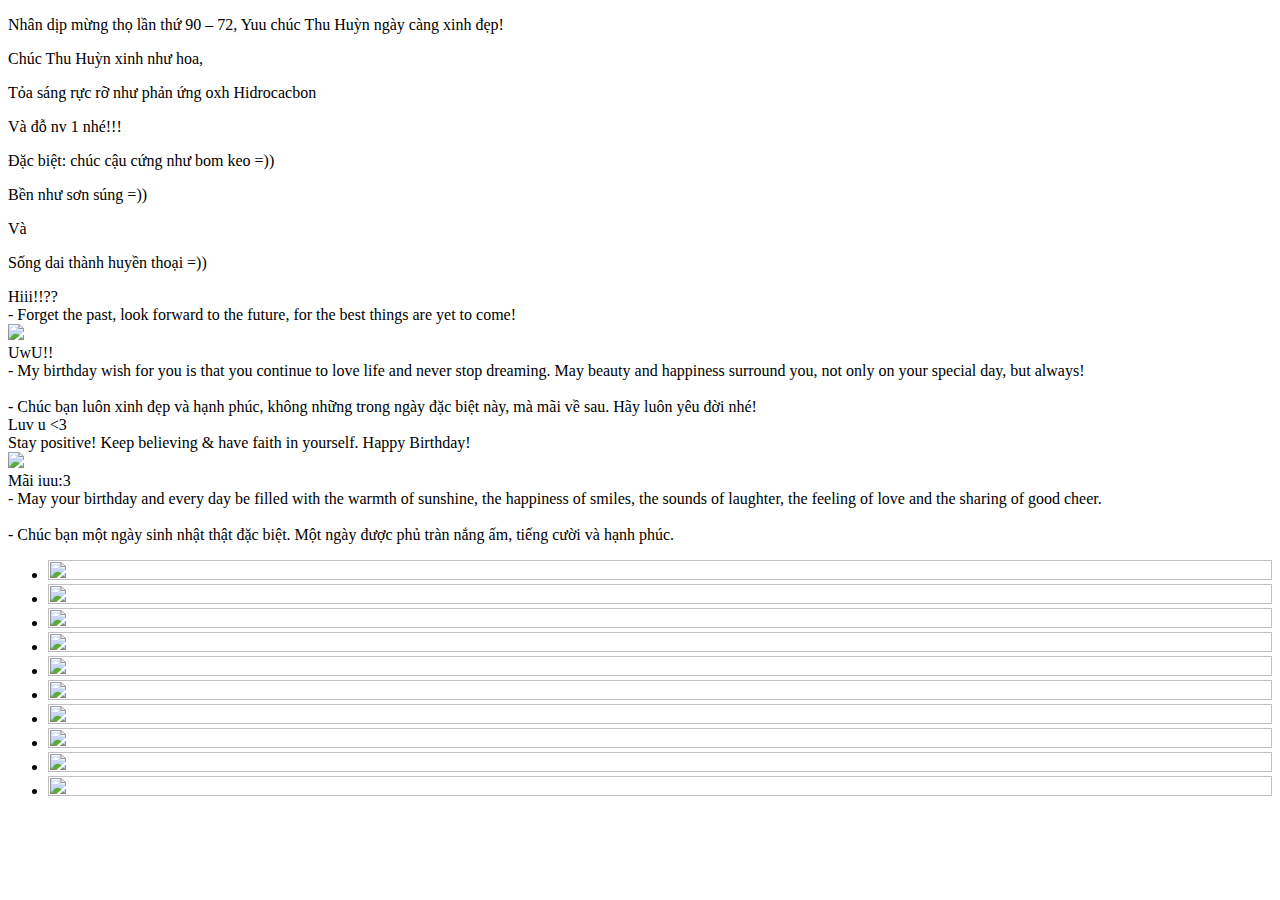
==== Memories.html @ 6b1238bc "Add files via upload" ====
<!--
 * @Author: Yuu
-->
<!DOCTYPE html>
<html lang="vi-VN">

<head>
  <meta charset="UTF-8" />
  <meta name="viewport"
    content="width=device-width,initial-scale=0.5, minimum-scale=0.5, maximum-scale=0.5, user-scalable=no" />
  <title>Happy Birthday</title>
  <link rel="stylesheet" href="css/jquery.fullPage.css" />
  <link rel="stylesheet" href="css/memories.css" />
</head>

<body>
  <div style="display: none">
    <iframe frameborder="no" border="0" marginwidth="0" marginheight="0" width="330" height="86"
      src="https://music.163.com/outchain/player?type=2&id=480353&auto=1&height=66"></iframe>
  </div>
  <div class="bgcolor">
    <div style="z-index: 100" id="dowebok">
      <div class="section">
        <div class="ly-box01">
          <div class="ly-txt01">
            <p class="ly-stxt01">
              Nhân dịp mừng thọ lần thứ 90 – 72, Yuu chúc Thu Huỳn ngày càng xinh đẹp!
            </p>
            <p class="ly-stxt02">Chúc Thu Huỳn xinh như hoa,</p>
            <p class="ly-stxt03">Tỏa sáng rực rỡ như phản ứng oxh Hidrocacbon</p>
            <p class="ly-stxt04">Và đỗ nv 1 nhé!!!</p>
            <p class="ly-stxt05"></p>
          </div>
          <div class="ly-txt02">
            <p class="ly-stxt06">Đặc biệt: chúc cậu cứng như bom keo =))</p>
            <p class="ly-stxt07">Bền như sơn súng =))</p>
            <p class="ly-stxt08">Và</p>
            <p class="ly-stxt09">Sống dai thành huyền thoại =))</p>
            <p class="ly-stxt10"></p>
          </div>
        </div>
      </div>
      <div class="section">
        <div class="timeline"></div>
        <div class="timepoint11"></div>
        <div class="ly-box11">
          <div class="ly-txt11">Hiii!!??</div>
          <div class="ly-txt12">- Forget the past, look forward to the future, for the best things are yet to come!</div>
          <div class="ly-imgbox11">
            <img class="ly-img11" src="img/1.jpg" />
          </div>
        </div>
        <div class="ly-triangle11"></div>

        <div class="section">
          <div class="timeline"></div>
          <div class="timepoint11"></div>
          <div class="ly-box12">
            <div class="ly-txt13">UwU!!</div>
            <div class="ly-txt14">- My birthday wish for you is that you continue to love life and never stop dreaming. May beauty and happiness surround you, not only on your special day, but always!<br><br>- Chúc bạn luôn xinh đẹp và hạnh phúc, không những trong ngày đặc biệt này, mà mãi về sau. Hãy luôn yêu đời nhé!</div>
          </div>
        </div>
        <div class="ly-triangle12"></div>
      </div>
      <div class="section">
        <div class="timeline"></div>
        <div class="timepoint21"></div>
        <div class="ly-box21">
          <div class="ly-txt21">Luv u <3</div>
          <div class="ly-txt22">Stay positive! Keep believing & have faith in yourself. Happy Birthday!</div>
          <div class="ly-imgbox21">
            <img class="ly-img21" src="img/2.jpg">
          </div>
        </div>
        <div class="ly-triangle21"></div>
        <div class="section">
          <div class="timeline"></div>
          <div class="timepoint21"></div>
          <div class="ly-box22">
            <div class="ly-txt23">Mãi iuu:3</div>
            <div class="ly-txt24">- May your birthday and every day be filled with the warmth of sunshine, the happiness of smiles, the sounds of laughter, the feeling of love and the sharing of good cheer.<br><br>- Chúc bạn một ngày sinh nhật thật đặc biệt. Một ngày được phủ tràn nắng ấm, tiếng cười và hạnh phúc.</div>
          </div>
        </div>
        <div class="ly-triangle22"></div>


      </div>
    </div>
    <ul class="bg-bubbles">
      <li>
        <img src="./img/01.png" style="width: 100%; height: 100%" />
      </li>
      <li>
        <img src="./img/02.png" style="width: 100%; height: 100%" />
      </li>
      <li>
        <img src="./img/03.png" style="width: 100%; height: 100%" />
      </li>
      <li>
        <img src="./img/04.png" style="width: 100%; height: 100%" />
      </li>
      <li>
        <img src="./img/01.png" style="width: 100%; height: 100%" />
      </li>
      <li>
        <img src="./img/02.png" style="width: 100%; height: 100%" />
      </li>
      <li>
        <img src="./img/03.png" style="width: 100%; height: 100%" />
      </li>
      <li>
        <img src="./img/04.png" style="width: 100%; height: 100%" />
      </li>
      <li>
        <img src="./img/01.png" style="width: 100%; height: 100%" />
      </li>
      <li>
        <img src="./img/03.png" style="width: 100%; height: 100%" />
      </li>
    </ul>
  </div>
  <!-- <audio muted src="music/1.mp3" autoplay="autoplay" loop="loop"></audio> -->
  <audio src="music/3.mp3" autoplay="autoplay" loop="loop"></audio>
  <script src="js/jquery-2.1.1.min.js"></script>
  <script src="js/jquery.fullPage.min.js"></script>
  <!-- <script src="js/auto-play.js"></script> -->
  <script src="js/memories.js"></script>
</body>

</html>
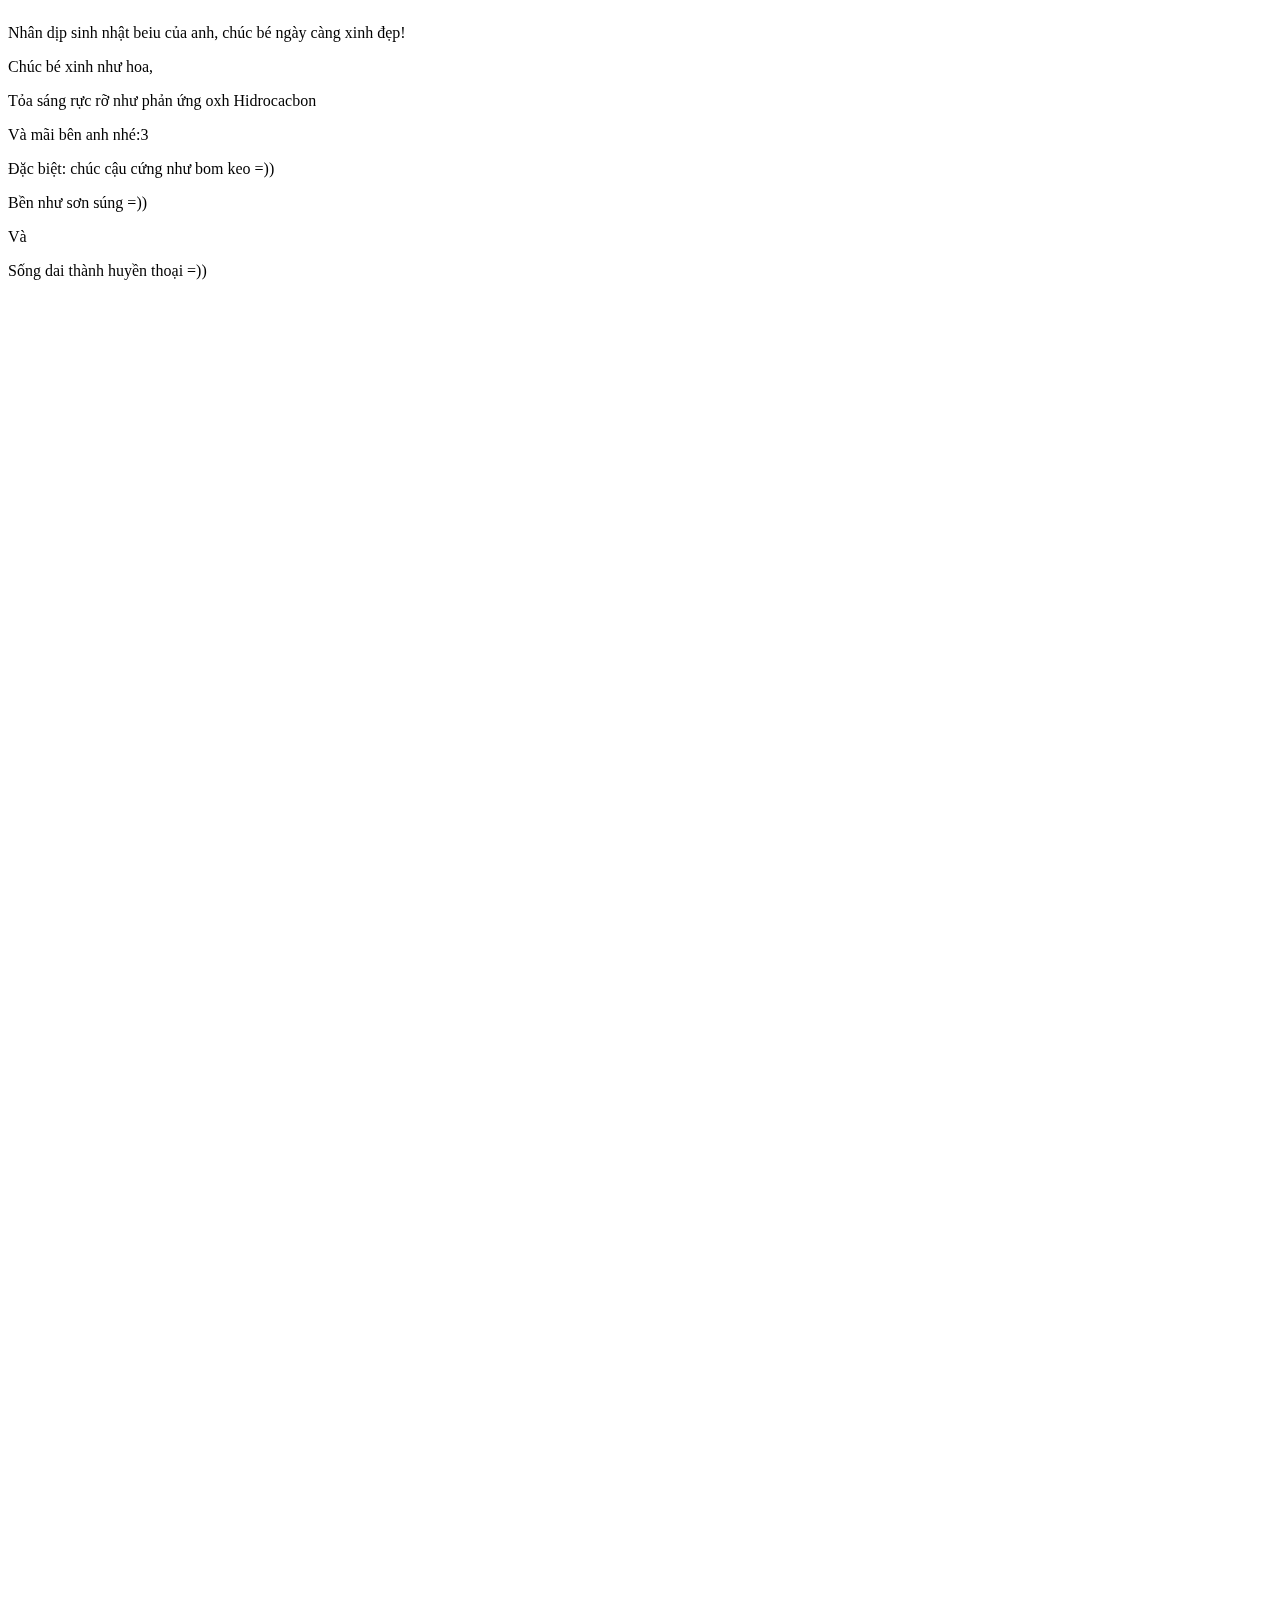
==== commit 7a2298b1: "Add files via upload" ====
--- a/Memories.html
+++ b/Memories.html
@@ -1,6 +1,11 @@
 <!--
  * @Author: Yuu
 -->
+
+
+
+
+
 <!DOCTYPE html>
 <html lang="vi-VN">
 
@@ -24,11 +29,11 @@
         <div class="ly-box01">
           <div class="ly-txt01">
             <p class="ly-stxt01">
-              Nhân dịp mừng thọ lần thứ 90 – 72, Yuu chúc Thu Huỳn ngày càng xinh đẹp!
+              Nhân dịp sinh nhật beiu của anh, chúc bé ngày càng xinh đẹp!
             </p>
-            <p class="ly-stxt02">Chúc Thu Huỳn xinh như hoa,</p>
+            <p class="ly-stxt02">Chúc bé xinh như hoa,</p>
             <p class="ly-stxt03">Tỏa sáng rực rỡ như phản ứng oxh Hidrocacbon</p>
-            <p class="ly-stxt04">Và đỗ nv 1 nhé!!!</p>
+            <p class="ly-stxt04">Và mãi bên anh nhé:3</p>
             <p class="ly-stxt05"></p>
           </div>
           <div class="ly-txt02">
